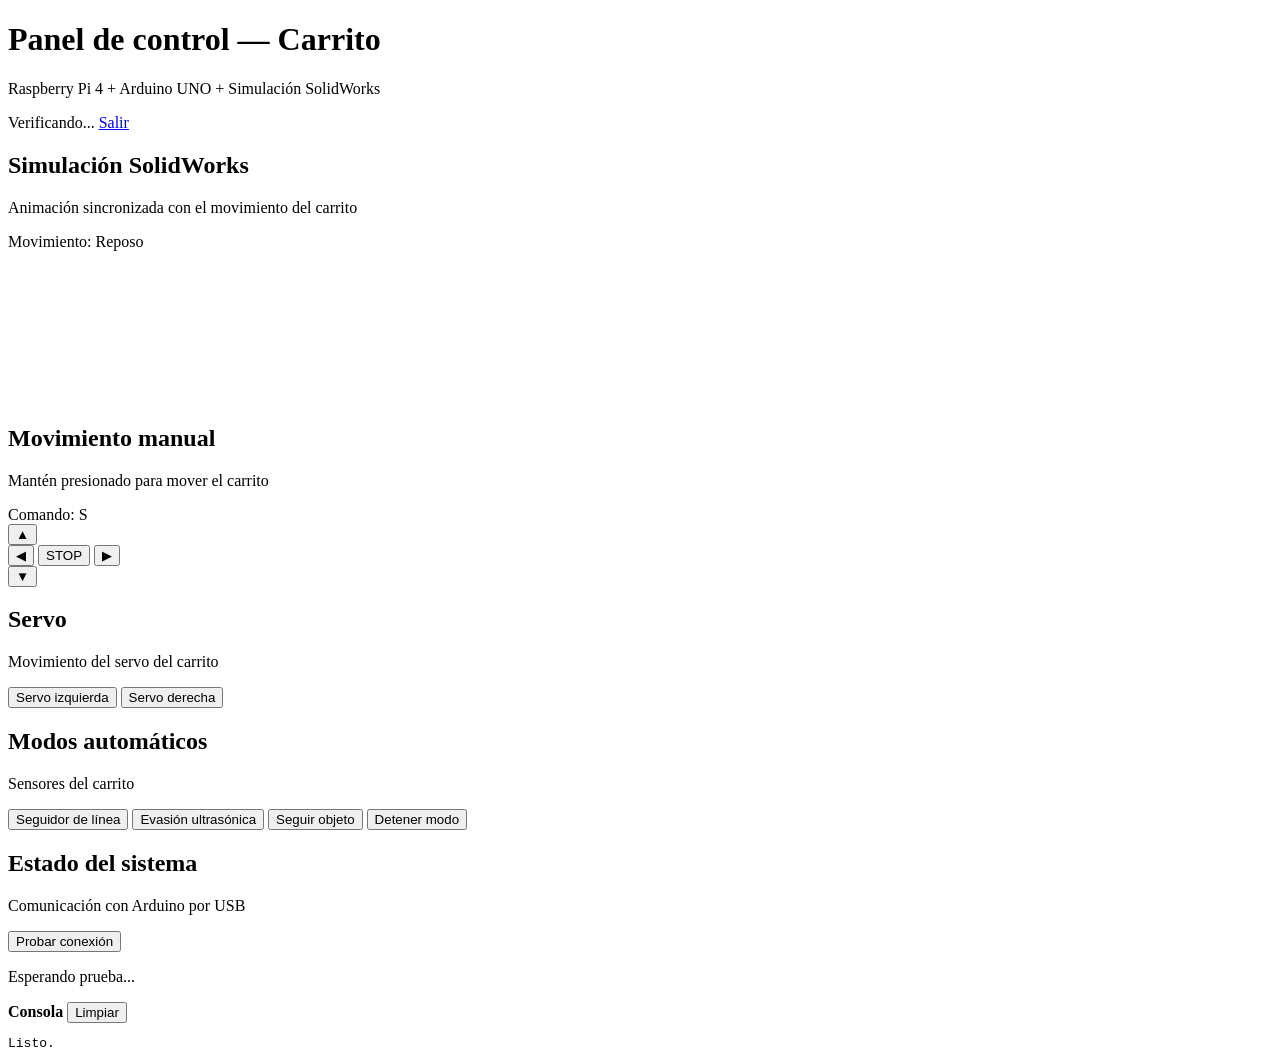
==== the_car/templates/index.html @ 2b55392b "Add files via upload" ====
<!doctype html>
<html lang="es">
<head>
  <meta charset="utf-8">
  <meta name="viewport" content="width=device-width,initial-scale=1">
  <title>Panel Carrito WiFi</title>
  <link rel="stylesheet" href="/static/css/style.css">
</head>

<body>
  <header class="top">
    <div>
      <h1>Panel de control — Carrito</h1>
      <p class="sub">Raspberry Pi 4 + Arduino UNO + Simulación SolidWorks</p>
    </div>

    <div class="top-right">
      <span id="estado" class="status">Verificando...</span>
      <a class="logout" href="/logout">Salir</a>
    </div>
  </header>

  <main class="wrap">

    <!-- VIDEO SOLIDWORKS -->
    <section class="camera-card">
      <div class="card-head">
        <div class="dot solid-dot"></div>
        <div class="titles">
          <h2>Simulación SolidWorks</h2>
          <p>Animación sincronizada con el movimiento del carrito</p>
        </div>
        <div class="pill">Movimiento: <span id="simEstado">Reposo</span></div>
      </div>

      <div class="video-box sim-box">
        <video id="solidVideo" muted loop playsinline>
          <source src="/multimedia/reposo.mp4" type="video/mp4">
        </video>
      </div>
    </section>

    <section class="grid">

      <!-- MOVIMIENTO -->
      <article class="card control-card">
        <div class="card-head">
          <div class="dot" id="dotMove"></div>
          <div class="titles">
            <h2>Movimiento manual</h2>
            <p>Mantén presionado para mover el carrito</p>
          </div>
          <div class="pill">Comando: <span id="cmdActual">S</span></div>
        </div>

        <div class="control-pad">
          <div></div>
          <button class="move-btn" data-cmd="F">▲</button>
          <div></div>

          <button class="move-btn" data-cmd="L">◀</button>
          <button class="stop-btn" data-cmd="S">STOP</button>
          <button class="move-btn" data-cmd="R">▶</button>

          <div></div>
          <button class="move-btn" data-cmd="B">▼</button>
          <div></div>
        </div>
      </article>

      <!-- SERVO -->
      <article class="card">
        <div class="card-head">
          <div class="dot"></div>
          <div class="titles">
            <h2>Servo</h2>
            <p>Movimiento del servo del carrito</p>
          </div>
        </div>

        <div class="two-buttons">
          <button data-cmd="G" class="cmd-btn">Servo izquierda</button>
          <button data-cmd="H" class="cmd-btn">Servo derecha</button>
        </div>
      </article>

      <!-- MODOS -->
      <article class="card">
        <div class="card-head">
          <div class="dot"></div>
          <div class="titles">
            <h2>Modos automáticos</h2>
            <p>Sensores del carrito</p>
          </div>
        </div>

        <div class="mode-list">
          <button data-cmd="T" class="cmd-btn">Seguidor de línea</button>
          <button data-cmd="A" class="cmd-btn">Evasión ultrasónica</button>
          <button data-cmd="Z" class="cmd-btn">Seguir objeto</button>
          <button data-cmd="S" class="cmd-btn danger">Detener modo</button>
        </div>
      </article>

      <!-- ESTADO -->
      <article class="card">
        <div class="card-head">
          <div class="dot"></div>
          <div class="titles">
            <h2>Estado del sistema</h2>
            <p>Comunicación con Arduino por USB</p>
          </div>
        </div>

        <button id="btnCheck" class="btn">Probar conexión</button>
        <p class="system-text" id="systemText">Esperando prueba...</p>
      </article>

    </section>

    <!-- CONSOLA -->
    <section class="console">
      <div class="console-head">
        <strong>Consola</strong>
        <button id="btnClear" class="btn">Limpiar</button>
      </div>
      <pre id="log" class="log">Listo.</pre>
    </section>

  </main>

  <script src="/static/js/app.js"></script>
</body>
</html>
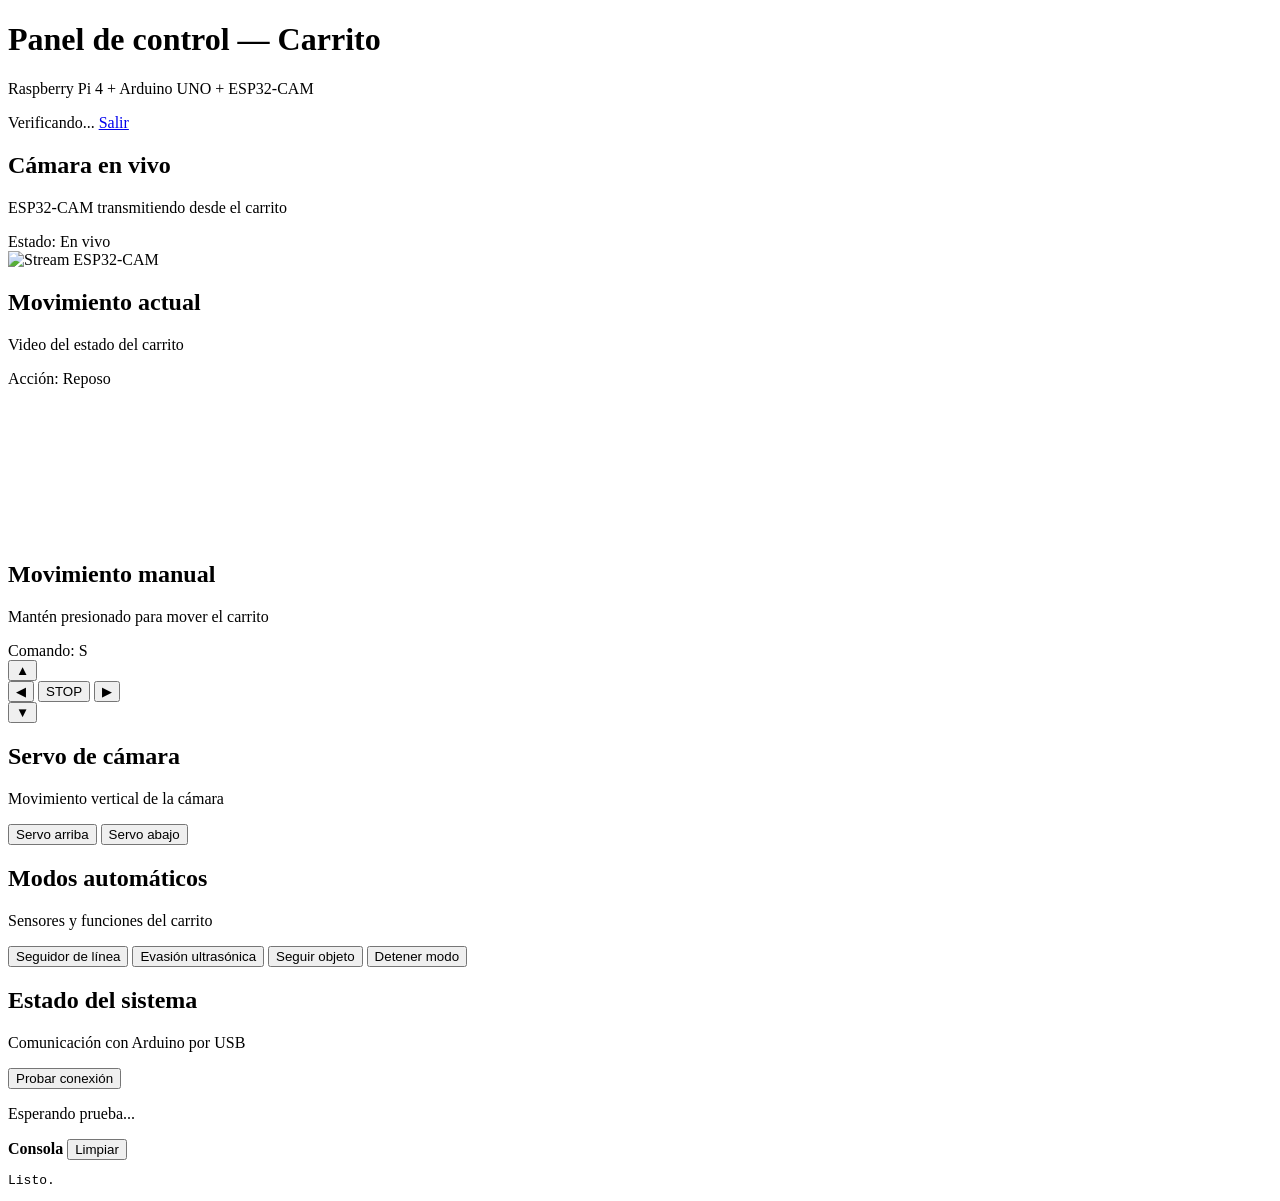
==== commit c6fc5eae: "Add files via upload" ====
--- a/the_car/templates/index.html
+++ b/the_car/templates/index.html
@@ -11,7 +11,7 @@
   <header class="top">
     <div>
       <h1>Panel de control — Carrito</h1>
-      <p class="sub">Raspberry Pi 4 + Arduino UNO + Simulación SolidWorks</p>
+      <p class="sub">Raspberry Pi 4 + Arduino UNO + ESP32-CAM</p>
     </div>
 
     <div class="top-right">
@@ -22,27 +22,53 @@
 
   <main class="wrap">
 
-    <!-- VIDEO SOLIDWORKS -->
-    <section class="camera-card">
-      <div class="card-head">
-        <div class="dot solid-dot"></div>
-        <div class="titles">
-          <h2>Simulación SolidWorks</h2>
-          <p>Animación sincronizada con el movimiento del carrito</p>
+    <section class="hero-grid">
+
+      <article class="camera-card">
+        <div class="card-head">
+          <div class="dot live-dot"></div>
+          <div class="titles">
+            <h2>Cámara en vivo</h2>
+            <p>ESP32-CAM transmitiendo desde el carrito</p>
+          </div>
+          <div class="pill">Estado: <span>En vivo</span></div>
         </div>
-        <div class="pill">Movimiento: <span id="simEstado">Reposo</span></div>
-      </div>
 
-      <div class="video-box sim-box">
-        <video id="solidVideo" muted loop playsinline>
-          <source src="/multimedia/reposo.mp4" type="video/mp4">
-        </video>
-      </div>
+        <div class="video-box">
+          <img
+            src="http://192.168.10.102:81/stream"
+            class="cam-stream"
+            alt="Stream ESP32-CAM">
+        </div>
+      </article>
+
+      <article class="camera-card">
+        <div class="card-head">
+          <div class="dot sim-dot"></div>
+          <div class="titles">
+            <h2>Movimiento actual</h2>
+            <p>Video del estado del carrito</p>
+          </div>
+          <div class="pill">Acción: <span id="videoState">Reposo</span></div>
+        </div>
+
+        <div class="video-box">
+          <video
+            id="movementVideo"
+            class="cam-stream"
+            autoplay
+            muted
+            loop
+            playsinline>
+            <source src="/multimedia/Frente.mp4" type="video/mp4">
+          </video>
+        </div>
+      </article>
+
     </section>
 
     <section class="grid">
 
-      <!-- MOVIMIENTO -->
       <article class="card control-card">
         <div class="card-head">
           <div class="dot" id="dotMove"></div>
@@ -68,29 +94,27 @@
         </div>
       </article>
 
-      <!-- SERVO -->
       <article class="card">
         <div class="card-head">
           <div class="dot"></div>
           <div class="titles">
-            <h2>Servo</h2>
-            <p>Movimiento del servo del carrito</p>
+            <h2>Servo de cámara</h2>
+            <p>Movimiento vertical de la cámara</p>
           </div>
         </div>
 
         <div class="two-buttons">
-          <button data-cmd="G" class="cmd-btn">Servo izquierda</button>
-          <button data-cmd="H" class="cmd-btn">Servo derecha</button>
+          <button data-cmd="H" class="cmd-btn">Servo arriba</button>
+          <button data-cmd="G" class="cmd-btn">Servo abajo</button>
         </div>
       </article>
 
-      <!-- MODOS -->
       <article class="card">
         <div class="card-head">
           <div class="dot"></div>
           <div class="titles">
             <h2>Modos automáticos</h2>
-            <p>Sensores del carrito</p>
+            <p>Sensores y funciones del carrito</p>
           </div>
         </div>
 
@@ -102,7 +126,6 @@
         </div>
       </article>
 
-      <!-- ESTADO -->
       <article class="card">
         <div class="card-head">
           <div class="dot"></div>
@@ -118,7 +141,6 @@
 
     </section>
 
-    <!-- CONSOLA -->
     <section class="console">
       <div class="console-head">
         <strong>Consola</strong>
